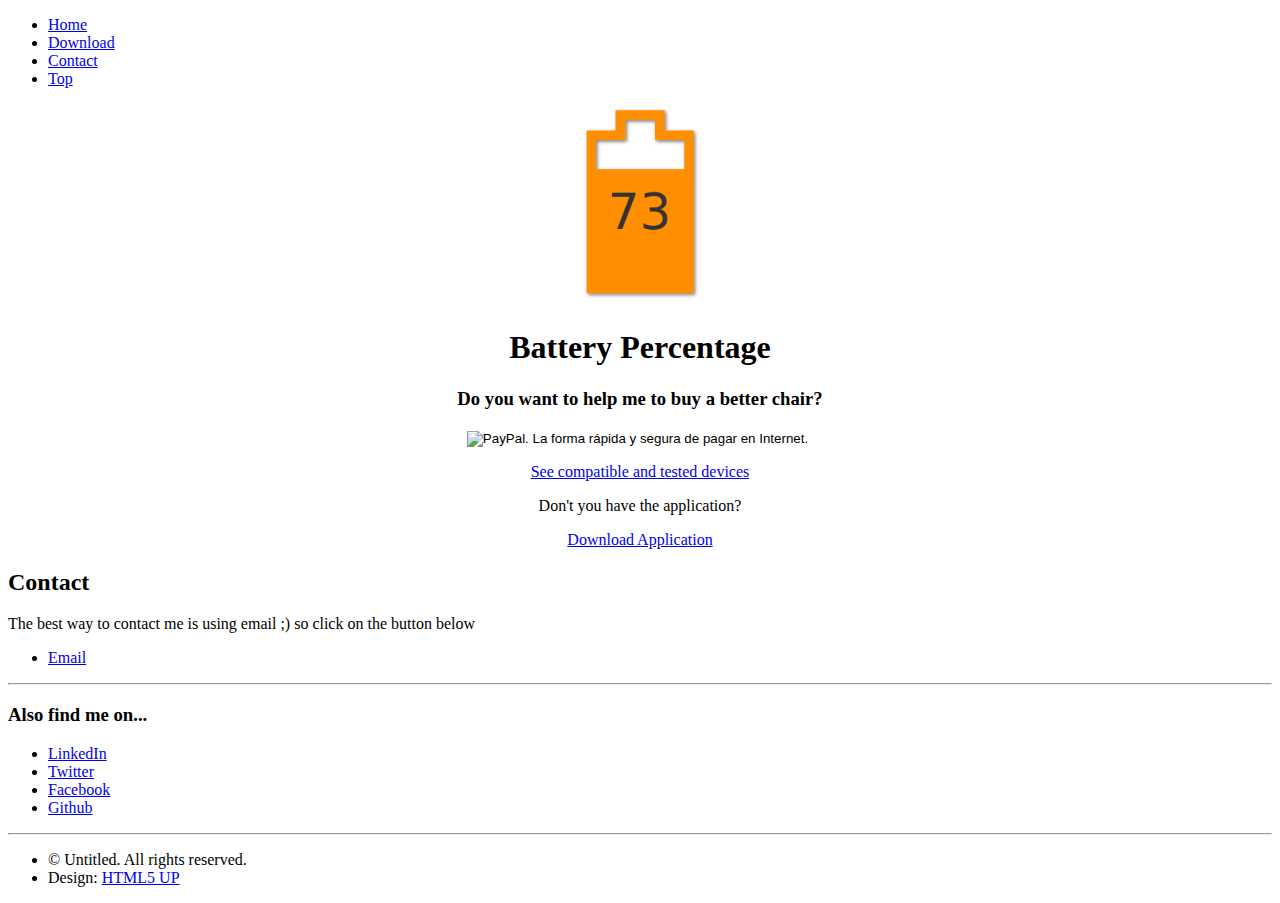
==== battery_percentage/index.html @ 375e17ed "Changed donative button" ====
<!DOCTYPE HTML>
<!--
	Miniport by HTML5 UP
	html5up.net | @n33co
	Free for personal and commercial use under the CCA 3.0 license (html5up.net/license)
-->
<html>
<head>
    <script src="/js/block_spam_bots.js"></script>
    <script>checkSpamBots()</script>

    <title>Tested Devices - Battery Percentage</title>
    <meta http-equiv="content-type" content="text/html; charset=utf-8"/>
    <meta name="description" content=""/>
    <meta name="keywords" content=""/>
    <!--[if lte IE 8]>
    <script src="../css/ie/html5shiv.js"></script><![endif]-->
    <script src="../js/jquery.min.js"></script>
    <script src="../js/jquery.scrolly.min.js"></script>
    <script src="../js/skel.min.js"></script>
    <script src="../js/init.js"></script>
    <noscript>
        <link rel="stylesheet" href="../css/skel.css"/>
        <link rel="stylesheet" href="../css/style.css"/>
        <link rel="stylesheet" href="../css/style-desktop.css"/>
    </noscript>
    <!--[if lte IE 8]>
    <link rel="stylesheet" href="../css/ie/v8.css"/><![endif]-->
    <!--[if lte IE 9]>
    <link rel="stylesheet" href="../css/ie/v9.css"/><![endif]-->

    <!-- Favicon -->
    <link rel="shortcut icon" href="../images/favicon_battery_percentage.ico" type="image/icon">
    <link rel="icon" href="../images/favicon_battery_percentage.ico" type="image/icon">

    <!-- G Analytics -->
    <script>
        (function (i, s, o, g, r, a, m) {
            i['GoogleAnalyticsObject'] = r;
            i[r] = i[r] || function () {
                (i[r].q = i[r].q || []).push(arguments)
            }, i[r].l = 1 * new Date();
            a = s.createElement(o),
                    m = s.getElementsByTagName(o)[0];
            a.async = 1;
            a.src = g;
            m.parentNode.insertBefore(a, m)
        })(window, document, 'script', '//www.google-analytics.com/analytics.js', 'ga');

        ga('create', 'UA-54786022-1', 'auto');
        ga('send', 'pageview');

    </script>
</head>
<body>

<!-- Nav -->
<nav id="nav">
    <ul class="container">
        <li><a href="../../index.html">Home</a></li>
        <li><a href="#download">Download</a></li>
        <li><a href="#contact">Contact</a></li>
        <li><a href="#top">Top</a></li>
    </ul>
</nav>

<!-- Home -->
<div class="wrapper style1 first">
    <article class="container" id="top">
        <div align="center">
            <div>
                <span class="fit"><img src="../../images/battery_percentage.png" alt="" width="200"/></span>
            </div>
            <div>
                <header>
                    <h1><strong>Battery Percentage</strong></h1>
                </header>

                <div>
                    <h3>Do you want to help me to buy a better chair?</h3>
                    <p></p>
                </div>
                <div>
                    <form action="https://www.paypal.com/cgi-bin/webscr" method="post" target="_top">
                        <input type="hidden" name="cmd" value="_s-xclick">
                        <input type="hidden" name="hosted_button_id" value="7YCGLE77RYNYJ">
                        <input type="image" src="https://www.paypalobjects.com/es_ES/ES/i/btn/btn_donateCC_LG.gif"
                               border="0" name="submit" alt="PayPal. La forma rápida y segura de pagar en Internet.">
                        <img alt="" border="0" src="https://www.paypalobjects.com/es_ES/i/scr/pixel.gif" width="1"
                             height="1">
                    </form>
                </div>
                <p></p>
            </div>
            <div>
                <p><a href="tested_devices">See compatible and tested devices</a></p>
            </div>
            <article class="container" id="download">
                <div class="12u" align="center">
                    <p>Don't you have the application?</p>
                    <a target="_blank"
                       href="https://play.google.com/store/apps/details?id=es.marcestrape.batterypercentage"
                       class="button">Download Application</a>
                </div>
            </article>
        </div>
    </article>
</div>

<!-- Contact -->
<div class="wrapper style4">
    <article id="contact" class="container small">
        <header>
            <h2>Contact</h2>

            <p>The best way to contact me is using email ;) so click on the button below</p>
            <ul class="social">
                <li><a href="mailto:mestradapetrus@gmail.com" class="icon fa-envelope"><span
                        class="label">Email</span></a></li>
            </ul>
            <div>
                <div class="row">
                    <div class="12u">
                        <hr/>
                        <h3>Also find me on...</h3>
                        <ul class="social">
                            <li><a target="_blank" href="http://es.linkedin.com/in/marcestrape/"
                                   class="icon fa-linkedin"><span
                                    class="label">LinkedIn</span></a></li>
                            <!--<li><a href="#" class="icon fa-google-plus"><span class="label">Google+</span></a></li>-->
                            <li><a target="_blank" href="https://twitter.com/MarcEstraPe" class="icon fa-twitter"><span
                                    class="label">Twitter</span></a>
                            </li>
                            <li><a target="_blank" href="https://www.facebook.com/mestradap"
                                   class="icon fa-facebook"><span
                                    class="label">Facebook</span></a>
                            </li>
                            <li><a target="_blank" href="https://github.com/MarcEstraPe" class="icon fa-github"><span
                                    class="label">Github</span></a></li>
                            <!--<li><a href="#" class="icon fa-skype"><span class="label">Skype</span></a></li>-->
                            <!--<li><a href="#" class="icon fa-dribbble"><span class="label">Dribbble</span></a></li>-->
                            <!--<li><a href="#" class="icon fa-tumblr"><span class="label">Tumblr</span></a></li>-->
                            <!--<li><a href="#" class="icon fa-rss"><span>RSS</span></a></li>-->
                            <!--<li><a href="#" class="icon fa-instagram"><span>Instagram</span></a></li>-->
                            <!--<li><a href="#" class="icon fa-foursquare"><span>Foursquare</span></a></li>-->
                            <!--<li><a href="#" class="icon fa-soundcloud"><span>Soundcloud</span></a></li>-->
                            <!--<li><a href="#" class="icon fa-youtube"><span>YouTube</span></a></li>-->
                            <!--<li><a href="#" class="icon fa-blogger"><span>Blogger</span></a></li>-->
                            <!--<li><a href="#" class="icon fa-flickr"><span>Flickr</span></a></li>-->
                            <!--<li><a href="#" class="icon fa-vimeo"><span>Vimeo</span></a></li>-->
                        </ul>
                        <hr/>
                    </div>
                </div>
            </div>
        </header>
        <footer>
            <ul id="copyright">
                <li>&copy; Untitled. All rights reserved.</li>
                <li>Design: <a target="_blank" href="http://html5up.net">HTML5 UP</a></li>
            </ul>
        </footer>
    </article>
</div>
</body>
</html>
---- css/style.css ----
@charset 'UTF-8';
@import url('http://fonts.googleapis.com/css?family=Open+Sans:300,300italic,600,600italic,700');
@import url('font-awesome.min.css');

/*
	Miniport by HTML5 UP
	html5up.net | @n33co
	Free for personal and commercial use under the CCA 3.0 license (html5up.net/license)
*/

/*********************************************************************************/
/* Basic                                                                         */
/*********************************************************************************/

body, input, textarea, select {
    font-family: 'Open Sans', sans-serif;
    line-height: 1.85em;
    color: #888;
    font-weight: 300;
}

body.is-loading * {
    -moz-transition: none !important;
    -webkit-transition: none !important;
    -o-transition: none !important;
    -ms-transition: none !important;
    transition: none !important;
    -moz-animation: none !important;
    -webkit-animation: none !important;
    -o-animation: none !important;
    -ms-animation: none !important;
    animation: none !important;
}

a {
    color: #43B3E0;
    text-decoration: underline;
    -moz-transition: color .2s ease-in-out;
    -webkit-transition: color .2s ease-in-out;
    -o-transition: color .2s ease-in-out;
    -ms-transition: color .2s ease-in-out;
    transition: color .2s ease-in-out;
}

a:hover {
    color: #43bff0 !important;
}

a img {
    border: 0;
}

b, strong {
    font-weight: 600;
    color: #3e3e3e;
}

i, em {
    font-style: italic;
}

sub {
    position: relative;
    top: 0.5em;
    font-size: 0.8em;
}

sup {
    position: relative;
    top: -0.5em;
    font-size: 0.8em;
}

blockquote {
    border-left: solid 0.75em #eee;
    padding: 1em 0 1em 1.5em;
    font-style: italic;
}

h1, h2, h3, h4, h5, h6 {
    color: #3e3e3e;
    line-height: 100%;
}

h1 a, h2 a, h3 a, h4 a, h5 a, h6 a {
    text-decoration: none;
    color: inherit;
}

h2, h3, h4, h5, h6 {
    font-weight: 700;
}

h1 {
    font-weight: 300;
}

h1 strong {
    font-weight: 700;
}

em, i {
    font-style: italic;
}

br.clear {
    clear: both;
}

hr {
    border: 0;
    border-top: solid 1px #444;
    border-top-color: rgba(0, 0, 0, 0.35);
    box-shadow: 0px 1px 0px 0px rgba(255, 255, 255, 0.1);
    height: 1px;
    margin: 3em 0 4em 0;
}

p, ul, ol, dl, table {
    margin-bottom: 2em;
}

/* Form */

form {
}

form label {
    color: #3e3e3e;
    font-weight: 700;
    display: block;
    margin: 0 0 0.5em 0;
}

form input[type=text],
form input[type=email],
form input[type=password],
form select,
form textarea {
    -webkit-appearance: none;
    display: block;
    border: 0;
    padding: 0.75em;
    font-size: 1em;
    border-radius: 8px;
    border: solid 1px #ddd;
    background: #fff;
    color: #bbb;
    box-shadow: inset 0px 2px 3px 1px rgba(0, 0, 0, 0.05), 0px 1px 0px 0px rgba(255, 255, 255, 0.025);
    width: 100%;
    -moz-transition: background .2s ease-in-out, box-shadow .2s ease-in-out;
    -webkit-transition: background .2s ease-in-out, box-shadow .2s ease-in-out;
    -o-transition: background .2s ease-in-out, box-shadow .2s ease-in-out;
    -ms-transition: background .2s ease-in-out, box-shadow .2s ease-in-out;
    transition: background .2s ease-in-out, box-shadow .2s ease-in-out;
}

form input[type=text]:focus,
form input[type=email]:focus,
form input[type=password]:focus,
form select:focus,
form textarea:focus {
    background: #fafafa;
    box-shadow: inset 0px 2px 5px 0px rgba(0, 0, 0, 0.05), 0px 1px 0px 0px rgba(255, 255, 255, 0.025), inset 0px 0px 2px 1px #43bff0;
}

form textarea {
    height: 15em;
}

form .formerize-placeholder {
    color: #555 !important;
}

form ::-webkit-input-placeholder {
    color: #555 !important;
}

form :-moz-placeholder {
    color: #555 !important;
}

form ::-moz-placeholder {
    color: #555 !important;
}

form :-ms-input-placeholder {
    color: #555 !important;
}

form ::-moz-focus-inner {
    border: 0;
}

/* Tables */

table {
    width: 100%;
}

table.default {
    width: 100%;
}

table.default tr {
    border-top: solid 1px #eee;
}

table.default tr:first-child {
    border-top: 0;
}

table.default td {
    padding: 0.5em 1em 0.5em 1em;
}

table.default th {
    text-align: left;
    padding: 0.5em 1em 0.5em 1em;
    font-weight: 600;
    margin: 0 0 1em 0;
}

table.default thead {
    background: #4f4f4f;
    color: #fff;
}

table.default tfoot {
}

table.default tbody {
}

/* Section/Article */

section,
article {
    margin-bottom: 3em;
}

section > :last-child,
article > :last-child {
    margin-bottom: 0;
}

section:last-child,
article:last-child {
    margin-bottom: 0;
}

/* Image */

.image {
    display: inline-block;
    position: relative;
}

.image img {
    display: block;
    width: 100%;
}

.image.fit {
    display: block;
    width: 100%;
}

.image.featured {
    display: block;
    width: 100%;
    margin: 0 0 2em 0;
}

.image.left {
    float: left;
    margin: 0 2em 2em 0;
}

.image.centered {
    display: block;
    margin: 0 0 2em 0;
}

.image.centered img {
    margin: 0 auto;
    width: auto;
}

.image.center_margined {
    display: block;
    margin: 0 0 2em 0;
}

.image.center_margined img {
    margin: 0 auto;
    padding: 2px;
    width: auto;
}

/* Button */

input[type="button"],
input[type="submit"],
input[type="reset"],
.button {
    -webkit-appearance: none;
    position: relative;
    display: inline-block;
    color: #fff !important;
    text-decoration: none;
    font-weight: 600;
    border: 0;
    outline: 0;
    cursor: pointer;
    border-radius: 3px;
    text-shadow: -1px -1px 0.5px rgba(0, 0, 0, 0.5);
    overflow: hidden;
    box-shadow: inset 0px 0px 0px 1px rgba(0, 0, 0, 0.5), inset 0px 2px 1px 0px rgba(255, 255, 255, 0.75);
    background: #43B3E0;
    background-image: url('images/bg.png'), -moz-linear-gradient(top, rgba(0, 0, 0, 0), rgba(0, 0, 0, 0.2));
    background-image: url('images/bg.png'), -webkit-linear-gradient(top, rgba(0, 0, 0, 0), rgba(0, 0, 0, 0.2));
    background-image: url('images/bg.png'), -o-linear-gradient(top, rgba(0, 0, 0, 0), rgba(0, 0, 0, 0.2));
    background-image: url('images/bg.png'), -ms-linear-gradient(top, rgba(0, 0, 0, 0), rgba(0, 0, 0, 0.2));
    background-image: url('images/bg.png'), linear-gradient(top, rgba(0, 0, 0, 0), rgba(0, 0, 0, 0.2));
    -moz-transition: background-color .2s ease-in-out;
    -webkit-transition: background-color .2s ease-in-out;
    -o-transition: background-color .2s ease-in-out;
    -ms-transition: background-color .2s ease-in-out;
    transition: background-color .2s ease-in-out;
}

input[type="button"]:hover,
input[type="submit"]:hover,
input[type="reset"]:hover,
.button:hover {
    background-color: #43bff0;
    color: #fff !important;
}

input[type="button"]:active,
input[type="submit"]:active,
input[type="reset"]:active,
.button:active {
    background-color: #3BA8D3;
    top: 1px;
}

input[type="button"].alt,
input[type="submit"].alt,
input[type="reset"].alt,
.button.alt {
    background-color: #444;
    box-shadow: inset 0px 0px 0px 1px #242424, inset 0px 2px 1px 0px rgba(255, 255, 255, 0.2);
}

input[type="button"].alt:hover,
input[type="submit"].alt:hover,
input[type="reset"].alt:hover,
.button.alt:hover {
    background-color: #4f4f4f;
    color: #fff !important;
}

input[type="button"].alt:active,
input[type="submit"].alt:active,
input[type="reset"].alt:active,
.button.alt:active {
    background-color: #3f3f3f;
}

/* List */

ul {
}

ul.default {
    list-style: disc;
    padding-left: 1em;
}

ul.default li {
    padding-left: 0.5em;
}

ul.social {
    cursor: default;
    margin: 0;
}

ul.social li {
    position: relative;
    display: inline-block;
    margin: 0.25em;
    top: 0;
}

ul.social li a {
    display: block;
    width: 48px;
    height: 48px;
    border-radius: 3px;
    top: 0;
    position: relative;

    -moz-transition: top .2s ease-in-out;
    -webkit-transition: top .2s ease-in-out;
    -o-transition: top .2s ease-in-out;
    -ms-transition: top .2s ease-in-out;
    transition: top .2s ease-in-out;
}

ul.social li a:before {
    background-color: #666;
    background-image: url('images/bg.png'), -moz-linear-gradient(top, rgba(0, 0, 0, 0), rgba(0, 0, 0, 0.2));
    background-image: url('images/bg.png'), -ms-linear-gradient(top, rgba(0, 0, 0, 0), rgba(0, 0, 0, 0.2));
    background-image: url('images/bg.png'), -o-linear-gradient(top, rgba(0, 0, 0, 0), rgba(0, 0, 0, 0.2));
    background-image: url('images/bg.png'), -webkit-linear-gradient(top, rgba(0, 0, 0, 0), rgba(0, 0, 0, 0.2));
    background-image: url('images/bg.png'), linear-gradient(top, rgba(0, 0, 0, 0), rgba(0, 0, 0, 0.2));
    border-radius: 3px;
    box-shadow: inset 0px 0px 0px 1px #282828, inset 0px 2px 1px 0px rgba(255, 255, 255, 0.1);
    color: #2E2E2E !important;
    display: block;
    font-size: 26px;
    height: 48px;
    line-height: 48px;
    text-align: center;
    outline: 0;
    overflow: hidden;
    text-shadow: 1px 1px 0px rgba(255, 255, 255, 0.1);
    width: 48px;

    -moz-transition: background-color .2s ease-in-out;
    -webkit-transition: background-color .2s ease-in-out;
    -o-transition: background-color .2s ease-in-out;
    -ms-transition: background-color .2s ease-in-out;
    transition: background-color .2s ease-in-out;
}

ul.social li a.fa-twitter {
    background-color: #2DAAE4;
}

ul.social li a.fa-envelope {
    background-color: #e42d3e;
}

ul.social li a.fa-facebook {
    background-color: #3C5A98;
}

ul.social li a.fa-dribbble {
    background-color: #C4376B;
}

ul.social li a.fa-linkedin {
    background-color: #006599;
}

ul.social li a.fa-tumblr {
    background-color: #51718A;
}

ul.social li a.fa-google-plus {
    background-color: #DA2713;
}

ul.social li a.fa-github {
    background-color: #FAFAFA;
}

ul.social li a.fa-rss {
    background-color: #F2600B;
}

ul.social li a.fa-instagram {
    background-color: #E0D7C8;
}

ul.social li a.fa-foursquare {
    background-color: #39A3D4;
}

ul.social li a.fa-skype {
    background-color: #10BEF1;
}

ul.social li a.fa-soundcloud {
    background-color: #FE5419;
}

ul.social li a.fa-youtube {
    background-color: #BF2E25;
}

ul.social li a.fa-blogger {
    background-color: #FF6501;
}

ul.social li a.fa-flickr {
    background-color: #0062DB;
}

ul.social li a.fa-vimeo {
    background-color: #4C8AB0;
}

ul.social li a:hover {
    top: -5px;
}

ul.social li a:hover:before {
    background-color: transparent;
}

ul.actions {
}

ul.actions li {
    display: inline-block;
    margin: 0 0 0 1em;
}

ul.actions li:first-child {
    margin-left: 0;
}

ol {
}

ol.default {
    list-style: decimal;
    padding-left: 1.25em;
}

ol.default li {
    padding-left: 0.25em;
}

/* Box */

.box {
    background: #fff;
    box-shadow: inset 0px 0px 0px 1px rgba(0, 0, 0, 0.15), 0px 2px 3px 0px rgba(0, 0, 0, 0.1);
    text-align: center;
}

/*********************************************************************************/
/* Icons                                                                         */
/*********************************************************************************/

.icon {
    text-decoration: none;
}

.icon:before {
    display: inline-block;
    font-family: FontAwesome;
    font-size: 1.25em;
    text-decoration: none;
    font-style: normal;
    font-weight: normal;
    line-height: 1;
    -webkit-font-smoothing: antialiased;
    -moz-osx-font-smoothing: grayscale;
}

.icon > .label {
    display: none;
}

.icon.featured {
    color: #EA8A95;
    display: block;
    margin: 0 0 1.5em 0;
    cursor: default;
}

.icon.featured:before {
    font-size: 6em;
}

/*********************************************************************************/
/* Wrappers                                                                      */
/*********************************************************************************/

.wrapper {
    background-image: url('images/bg.png');
    box-shadow: inset 0px 1px 0px 0px rgba(0, 0, 0, 0.05), inset 0px 2px 3px 0px rgba(0, 0, 0, 0.1);
}

.wrapper.first {
    box-shadow: none;
}

.wrapper.style1 {
    background-image: none;
    background-color: #fff;
}

.wrapper.style2 {
    background-color: #fafafa;
    text-shadow: 1px 1px 0px #fff;
}

.wrapper.style3 {
    background-color: #f4f4f4;
    text-shadow: 1px 1px 0px #fff;
}

.wrapper.style4 {
    background-color: #303030;
    color: #999;
    text-shadow: -1px -1px 0px #181818;
}

.wrapper.style4 h1,
.wrapper.style4 h2,
.wrapper.style4 h3,
.wrapper.style4 h4,
.wrapper.style4 h5,
.wrapper.style4 h6 {
    color: #fff;
}

.wrapper.style4 form input[type=text],
.wrapper.style4 form input[type=password],
.wrapper.style4 form select,
.wrapper.style4 form textarea {
    border: none;
    background: #282828;
}

.wrapper.style4 form input[type=text]:focus,
.wrapper.style4 form input[type=password]:focus,
.wrapper.style4 form select:focus,
.wrapper.style4 form textarea:focus {
    background: #252525;
}

/*********************************************************************************/
/* Nav                                                                           */
/*********************************************************************************/

#nav {
    background-color: #282828;
    text-align: center;
    position: fixed;
    left: 0;
    top: 0;
    width: 100%;
    z-index: 10000;
    cursor: default;
}

#nav ul {
    margin-bottom: 0;
}

#nav li {
    display: inline-block;
}

#nav a {
    position: relative;
    display: block;
    color: #fff;
    text-decoration: none;
    outline: 0;
}

#nav a:hover {
    color: #fff !important;
}

#nav a.active:before {
    content: '';
    display: block;
    position: absolute;
    bottom: -0.6em;
    left: 50%;
    margin-left: -0.75em;
    border-left: solid 0.75em transparent;
    border-right: solid 0.75em transparent;
    border-top: solid 0.6em #282828;
}

/*********************************************************************************/
/* Articles                                                                      */
/*********************************************************************************/

#top {
}

#top .image {
    border-radius: 50%;
}

#top .image img {
    border-radius: 50%;
}

#top p {
}

#top p a {
    color: inherit;
}

/*********************************************************************************/
/* Copyright                                                                     */
/*********************************************************************************/

#copyright {
    color: #666;
}

#copyright a {
    color: inherit;

    -moz-transition: color .2s ease-in-out;
    -webkit-transition: color .2s ease-in-out;
    -o-transition: color .2s ease-in-out;
    -ms-transition: color .2s ease-in-out;
    transition: color .2s ease-in-out;
}

#copyright a:hover {
    color: #777;
}

/*********************************************************************************/
/* NEW STYLES                                                                    */
/*********************************************************************************/

/* Container */

.container {
    margin-left: auto;
    margin-right: auto;

    /* width: (containers) */
    width: 100%;
}

/* Offset */

.col-offset-12 {
    margin-left: 100%;
}
.col-offset-11 {
    margin-left: 91.66666667%;
}
.col-offset-10 {
    margin-left: 83.33333333%;
}
.col-offset-9 {
    margin-left: 75%;
}
.col-offset-8 {
    margin-left: 66.66666667%;
}
.col-offset-7 {
    margin-left: 58.33333333%;
}
.col-offset-6 {
    margin-left: 50%;
}
.col-offset-5 {
    margin-left: 41.66666667%;
}
.col-offset-4 {
    margin-left: 33.33333333%;
}
.col-offset-3 {
    margin-left: 25%;
}
.col-offset-2 {
    margin-left: 16.66666667%;
}
.col-offset-1 {
    margin-left: 8.33333333%;
}
.col-offset-0 {
    margin-left: 0;
}
---- css/style-desktop.css ----
/*
	Miniport by HTML5 UP
	html5up.net | @n33co
	Free for personal and commercial use under the CCA 3.0 license (html5up.net/license)
*/

/*********************************************************************************/
/* Basic                                                                         */
/*********************************************************************************/

body, input, textarea, select {
    font-size: 13pt;
}

h1 {
    font-size: 3.25em;
    letter-spacing: -0.025em;
}

h2 {
    font-size: 2em;
    letter-spacing: -0.015em;
}

h3 {
    font-size: 1.5em;
    letter-spacing: -0.015em;
}

h1, h2, h3, h4, h5, h6 {
    margin: 0 0 0.75em 0;
}

header {
    margin: 0 0 3em 0;
}

header > p {
    font-size: 1.25em;
}

footer {
    margin: 3em 0 0 0;
}

footer > p {
    font-size: 1.25em;
}

/* Form */

form {
}

form .button {
    margin: 0 0.5em 0 0.5em;
}

/* Button */

input[type="button"],
input[type="submit"],
input[type="reset"],
.button {
    padding: 1em 2.35em 1em 2.35em;
    font-size: 1.1em;
}

input[type="button"].big,
input[type="submit"].big,
input[type="reset"].big,
.button.big {
    font-size: 1.5em;
    letter-spacing: -0.025em;
}

/* Box */

.box {
    padding: 2em;
}

.box.style1 {
    padding: 3em 2em 3.5em 2em;
}

.box.style1 h3 {
    margin-bottom: 0.5em;
}

.box.style2 {
}

.box.style2 h3 {
    margin-bottom: 0.25em;
}

.box.style2 .image {
    position: relative;
    left: 2em;
    top: 2em;
    margin: -4em 0 4em -4em;
    width: auto;
}

/*********************************************************************************/
/* Wrappers                                                                      */
/*********************************************************************************/

.wrapper {
    padding: 8em 6em 8em 6em;
    text-align: center;
}

.wrapper.first {
    padding-top: 12em;
}

/*********************************************************************************/
/* Nav                                                                           */
/*********************************************************************************/

#nav {
}

#nav a:hover {
    background: #383838;
}

#nav a:active {
    background: #484848;
}

#nav a {
    padding: 0.2em 1em 0.2em 1em;
    margin: 0.6em 0.2em 0.6em 0.2em;
    font-weight: 600;
    border-radius: 2px;
    -moz-transition: background-color .2s ease-in-out;
    -webkit-transition: background-color .2s ease-in-out;
    -o-transition: background-color .2s ease-in-out;
    -ms-transition: background-color .2s ease-in-out;
    transition: background-color .2s ease-in-out;
    color: #fff;
}

/*********************************************************************************/
/* Articles                                                                      */
/*********************************************************************************/

#top {
    text-align: left;
}

#top .image {
    width: 20em;
    height: 20em;
    margin: 0;
}

#top h1 {
    margin-top: 0.35em;
}

#top p {
    font-size: 1.5em;
    line-height: 1.75em;
}

#contact {
}

#contact footer {
    font-size: 0.9em;
}

/*********************************************************************************/
/* Copyright                                                                     */
/*********************************************************************************/

#copyright {
    font-size: 1em;
    line-height: 1em;
}

#copyright li {
    display: inline-block;
    border-left: solid 1px rgba(0, 0, 0, 0.5);
    box-shadow: -1px 0px 0px 0px rgba(255, 255, 255, 0.1);
    padding: 0 0 0 1em;
    margin: 0 0 0 1em;
}

#copyright li:first-child {
    border: 0;
    box-shadow: none;
    padding-left: 0;
    margin-left: 0;
}
---- css/ie/v9.css ----
/*
	Miniport by HTML5 UP
	html5up.net | @n33co
	Free for personal and commercial use under the CCA 3.0 license (html5up.net/license)
*/

/*********************************************************************************/
/* Basic                                                                         */
/*********************************************************************************/

/* Button */

input[type="button"],
input[type="submit"],
input[type="reset"],
.button {
    background-image: url('images/grad0-20.svg');
}

/* List */

ul {
}

ul.social {
}

ul.social li a:before {
    background-image: url('images/grad0-20.svg');
}
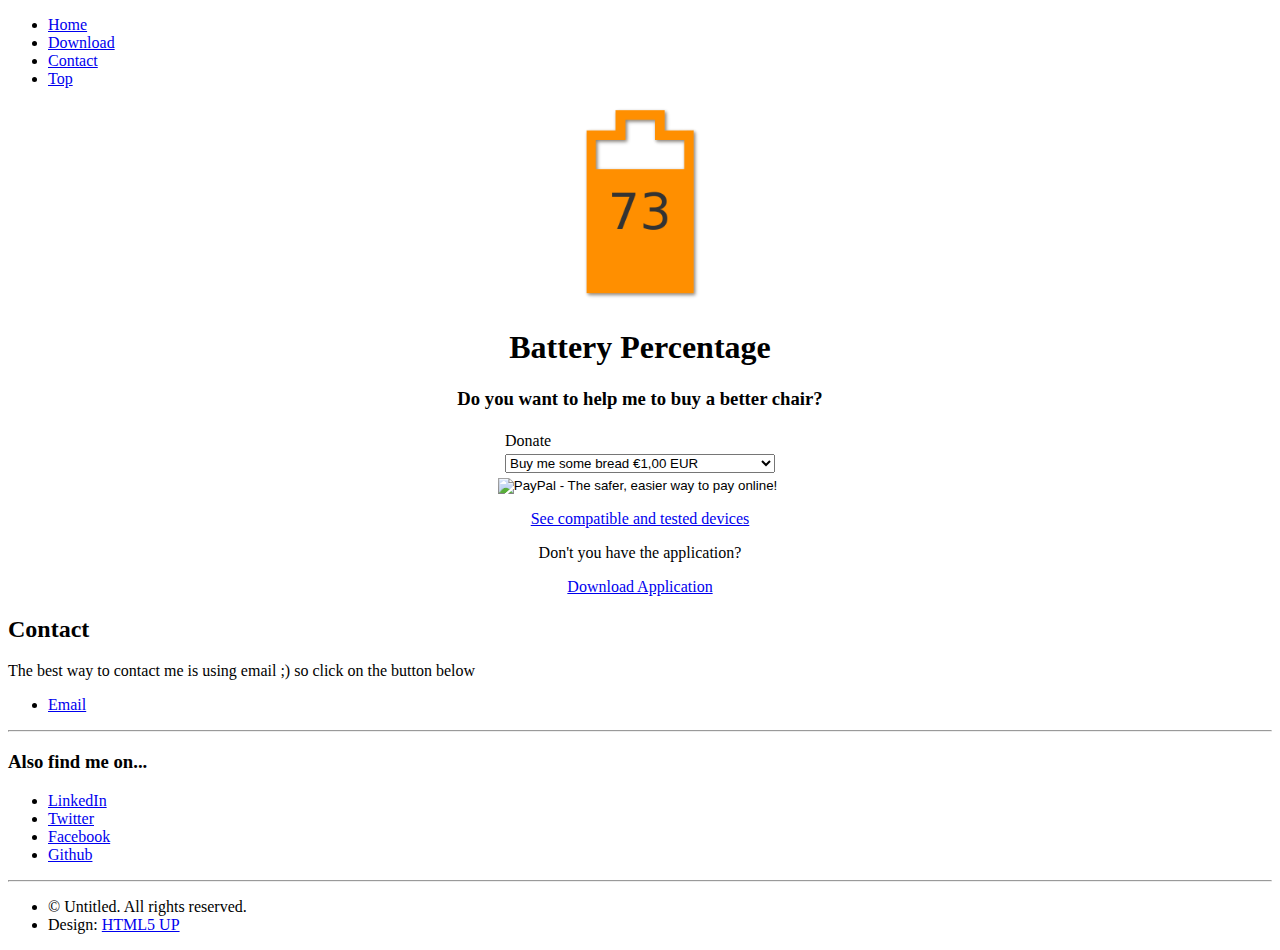
==== commit 7f23849b: "Turn back to buy button" ====
--- a/battery_percentage/index.html
+++ b/battery_percentage/index.html
@@ -78,14 +78,30 @@
 
                 <div>
                     <h3>Do you want to help me to buy a better chair?</h3>
-                    <p></p>
                 </div>
                 <div>
                     <form action="https://www.paypal.com/cgi-bin/webscr" method="post" target="_top">
                         <input type="hidden" name="cmd" value="_s-xclick">
-                        <input type="hidden" name="hosted_button_id" value="7YCGLE77RYNYJ">
-                        <input type="image" src="https://www.paypalobjects.com/es_ES/ES/i/btn/btn_donateCC_LG.gif"
-                               border="0" name="submit" alt="PayPal. La forma rápida y segura de pagar en Internet.">
+                        <input type="hidden" name="hosted_button_id" value="73KQ2MYQ4EWXG">
+                        <table style="max-width:500px;">
+                            <tr>
+                                <td><input type="hidden" name="on0" value="Donate">Donate</td>
+                            </tr>
+                            <tr>
+                                <td><select name="os0">
+                                    <option value="Buy me some bread">Buy me some bread €1,00 EUR</option>
+                                    <option value="Buy me a coffee">Buy me a coffee €2,00 EUR</option>
+                                    <option value="Buy me a beer">Buy me a beer €3,00 EUR</option>
+                                    <option value="Buy me a burger">Buy me a burger €5,00 EUR</option>
+                                    <option value="Help me to buy a better chair">Help me to buy a better chair €10,00
+                                        EUR
+                                    </option>
+                                </select></td>
+                            </tr>
+                        </table>
+                        <input type="hidden" name="currency_code" value="EUR">
+                        <input type="image" src="https://www.paypalobjects.com/en_US/i/btn/btn_paynowCC_LG.gif"
+                               border="0" name="submit" alt="PayPal - The safer, easier way to pay online!">
                         <img alt="" border="0" src="https://www.paypalobjects.com/es_ES/i/scr/pixel.gif" width="1"
                              height="1">
                     </form>
--- a/css/style.css
+++ b/css/style.css
@@ -137,15 +137,15 @@
 form input[type=password],
 form select,
 form textarea {
-    -webkit-appearance: none;
+    -webkit-appearance: normal;
     display: block;
     border: 0;
     padding: 0.75em;
     font-size: 1em;
     border-radius: 8px;
-    border: solid 1px #ddd;
+    border: solid 1px #aaa;
     background: #fff;
-    color: #bbb;
+    color: #3e3e3e;
     box-shadow: inset 0px 2px 3px 1px rgba(0, 0, 0, 0.05), 0px 1px 0px 0px rgba(255, 255, 255, 0.025);
     width: 100%;
     -moz-transition: background .2s ease-in-out, box-shadow .2s ease-in-out;
